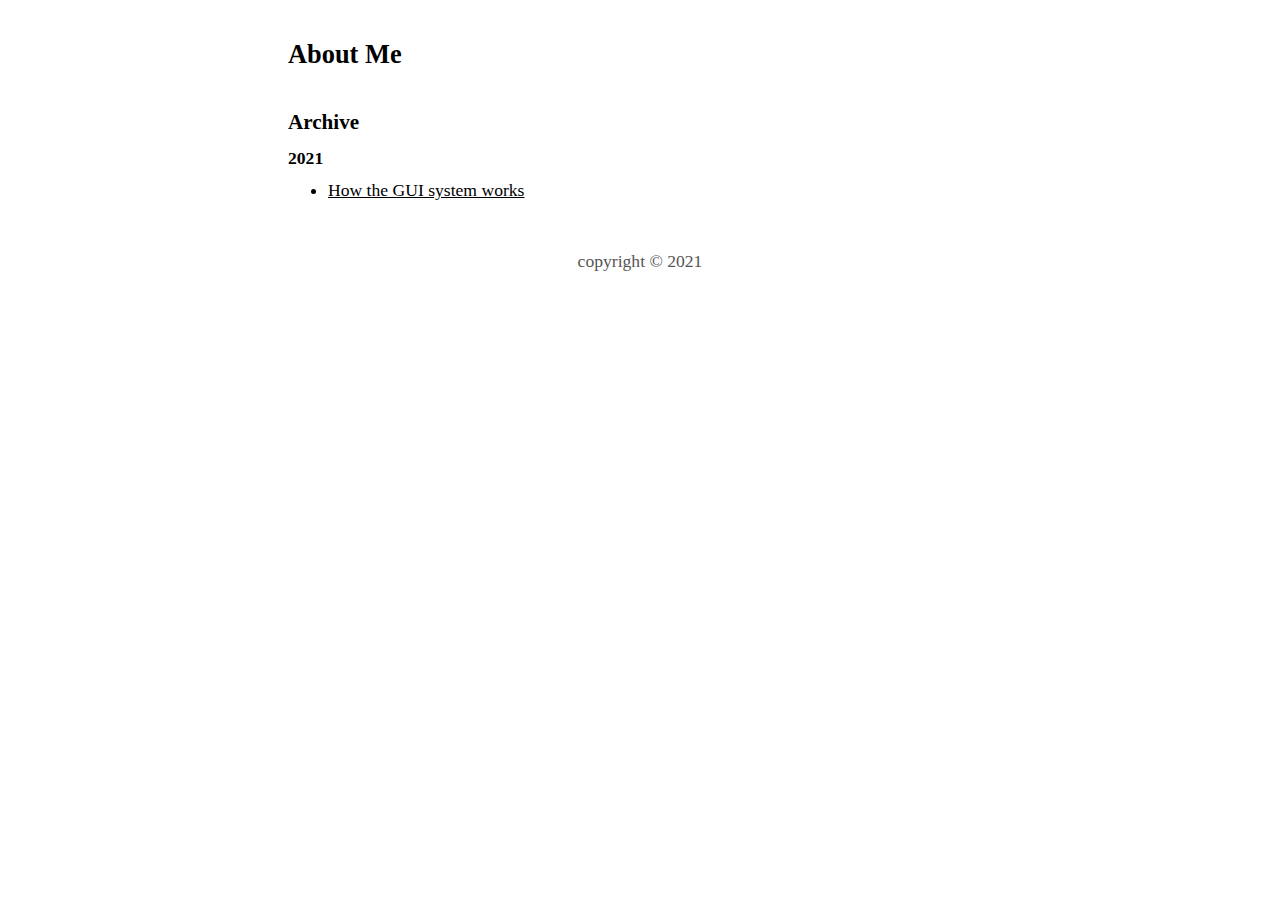
==== index.html @ 5024306c "Deploy ca9c0b1a46d1843e40c194f7acdb5e80476e7cfb" ====
<!DOCTYPE html>
<html>
  <head>
    <meta charset="utf-8" />
    <link rel="canonical" href="/" />
    <title>About Me</title>
    <link rel="stylesheet" href="/style.css" />
    <link rel="icon" type="image/svg+xml" href="/icon.svg"/>
    <link rel="icon" type="image/png" href="/icon.png"/>
  </head>
  <body>
    <article>
<!-- autogenerated from markup/main.c -->
<header>
  <div class="block block--title">
    <p>About Me</p>
  </div>
</header>
<h2><a class="heading__link" id="archive" href="#archive">Archive</a></h2>
<h3><a class="heading__link" id="2021" href="#2021">2021</a></h3>
<ul>
  <li>
    <p><a class="link" href="/gui">How the GUI system works</a></p>
  </li>
</ul>
<!-- end autogenerated region -->
    </article>
    <footer>
      <p>copyright © 2021</p>
    </footer>
  </body>
</html>
---- style.css ----
body {
    max-width: 40em;
    margin: 0 auto;
    padding: 0 0.5em;
    font-size: 1.1rem;
    font-family: Iowan Old Style, Apple Garamond, Baskerville, Times New Roman, Droid Serif, Times, Source Serif Pro, serif, Apple Color Emoji, Segoe UI Emoji, Segoe UI Symbol;
    background-color: #FFF;

    overflow-x: hidden;
}

header {
    margin: 2em 0;
}

footer {
    text-align: center;
    color: #555;

    padding: 1.5em 0;
}

.block--breadcrumbs > p {
    margin: 0;
}

.block--title {
    display: flex;
    justify-content: space-between;
    align-items: center;
    flex-wrap: wrap;
    margin-bottom: 0.3em;
}

.block--title > p {
    font-size: 150%;
    font-weight: bold;

    margin: 0;
    margin-right: 0.3em;
}

.block--published > p {
    margin: 0;
}

img {
    max-width: 100%;
}

code {
    padding: 0.2em;
}

code, .codeblock {
    background-color: #111;
    color: #FFF;
    border-radius: 0.3em;

    font-family: Menlo, Consolas, Monaco, Liberation Mono, Lucida Console, monospace;
    font-size: 70%;
}

.codeblock {
    margin: 0.6rem -1rem;
    padding: 0;
    display: flex;
    flex-direction: row;
    overflow-x: auto;
}

.codeblock__linenumbers {
    margin: 0;
    text-align: right;
    color: #999;
    padding: 0.5rem 0.5rem;
    padding-left: 1rem;
    background-color: #222;
}

.codeblock__content {
    padding: 0.5rem 0.5rem;
    padding-left: 0.15rem;
    padding-right: 1rem;
    flex-grow: 1;
    margin: 0;
}

h2 {
    font-size: 120%;
    margin-top: 1em;
    margin-bottom: 0.6em;
}

h3 {
    font-size: 100%;
    margin-top: 0.6em;
    margin-bottom: 0.3em;
}

.heading__link {
    text-decoration: none;
}

p {
    margin: 0.5em 0;
    line-height: 1.5em;
}

ol, ul {
    margin: 0.2em 0;
}

a {
    color: #000;
    transiiton: opacity 0.08s linear;
}

a:hover {
    color: #22D;
}

figure {
    margin: 0;
}

figcaption {
    text-align: center;
}

sup, sub {
    font-size: 70%;
}
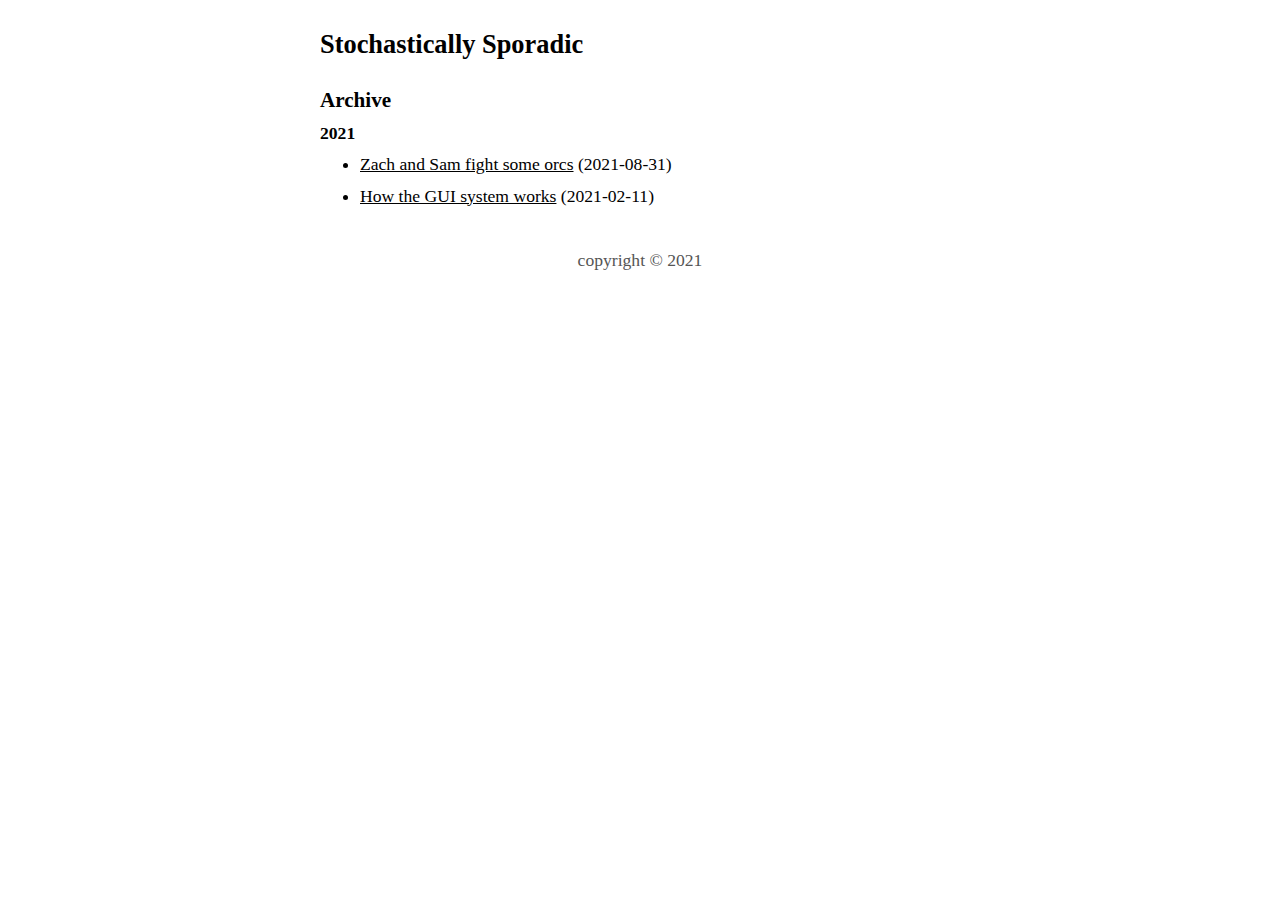
==== commit c2f57aa5: "Deploy bed303757e7081c6a7058aa4c849cc8cbf423632" ====
--- a/index.html
+++ b/index.html
@@ -3,7 +3,7 @@
   <head>
     <meta charset="utf-8" />
     <link rel="canonical" href="/" />
-    <title>About Me</title>
+    <title>Stochastically Sporadic</title>
     <link rel="stylesheet" href="/style.css" />
     <link rel="icon" type="image/svg+xml" href="/icon.svg"/>
     <link rel="icon" type="image/png" href="/icon.png"/>
@@ -13,14 +13,17 @@
 <!-- autogenerated from markup/main.c -->
 <header>
   <div class="block block--title">
-    <p>About Me</p>
+    <p>Stochastically Sporadic</p>
   </div>
 </header>
 <h2><a class="heading__link" id="archive" href="#archive">Archive</a></h2>
 <h3><a class="heading__link" id="2021" href="#2021">2021</a></h3>
 <ul>
   <li>
-    <p><a class="link" href="/gui">How the GUI system works</a></p>
+    <p><a class="link" href="/orcs">Zach and Sam fight some orcs</a> (2021-08-31)</p>
+  </li>
+  <li>
+    <p><a class="link" href="/gui">How the GUI system works</a> (2021-02-11)</p>
   </li>
 </ul>
 <!-- end autogenerated region -->
--- a/style.css
+++ b/style.css
@@ -1,23 +1,30 @@
 body {
-    max-width: 40em;
+    max-width: 40rem;
     margin: 0 auto;
-    padding: 0 0.5em;
+    padding: 0 0.5rem;
     font-size: 1.1rem;
-    font-family: Iowan Old Style, Apple Garamond, Baskerville, Times New Roman, Droid Serif, Times, Source Serif Pro, serif, Apple Color Emoji, Segoe UI Emoji, Segoe UI Symbol;
+    font-family: Georgia, "Times New Roman", serif;
     background-color: #FFF;
 
     overflow-x: hidden;
 }
 
 header {
-    margin: 2em 0;
+    margin: 2rem 0;
 }
 
 footer {
     text-align: center;
     color: #555;
 
-    padding: 1.5em 0;
+    padding: 1.5rem 0;
+}
+
+blockquote {
+    margin: 0;
+    padding: 0 0.6em;
+    border-left: 0.2em solid #DDD;
+    background-color: rgba(0, 0, 0, 2%);
 }
 
 .block--breadcrumbs > p {
@@ -29,7 +36,7 @@
     justify-content: space-between;
     align-items: center;
     flex-wrap: wrap;
-    margin-bottom: 0.3em;
+    margin-bottom: 0.3rem;
 }
 
 .block--title > p {
@@ -37,65 +44,32 @@
     font-weight: bold;
 
     margin: 0;
-    margin-right: 0.3em;
+    margin-right: 0.3rem;
 }
 
 .block--published > p {
     margin: 0;
 }
 
-img {
-    max-width: 100%;
+.block--break {
+    margin: 0 0.5em;
+    border-bottom: 0.05em solid #888;
 }
 
-code {
-    padding: 0.2em;
-}
-
-code, .codeblock {
-    background-color: #111;
-    color: #FFF;
-    border-radius: 0.3em;
-
-    font-family: Menlo, Consolas, Monaco, Liberation Mono, Lucida Console, monospace;
-    font-size: 70%;
-}
-
-.codeblock {
-    margin: 0.6rem -1rem;
-    padding: 0;
-    display: flex;
-    flex-direction: row;
-    overflow-x: auto;
-}
-
-.codeblock__linenumbers {
-    margin: 0;
-    text-align: right;
-    color: #999;
-    padding: 0.5rem 0.5rem;
-    padding-left: 1rem;
-    background-color: #222;
-}
-
-.codeblock__content {
-    padding: 0.5rem 0.5rem;
-    padding-left: 0.15rem;
-    padding-right: 1rem;
-    flex-grow: 1;
-    margin: 0;
+img {
+    width: 100%;
 }
 
 h2 {
     font-size: 120%;
-    margin-top: 1em;
-    margin-bottom: 0.6em;
+    margin-top: 1rem;
+    margin-bottom: 0.6rem;
 }
 
 h3 {
     font-size: 100%;
-    margin-top: 0.6em;
-    margin-bottom: 0.3em;
+    margin-top: 0.6rem;
+    margin-bottom: 0.3rem;
 }
 
 .heading__link {
@@ -103,12 +77,13 @@
 }
 
 p {
-    margin: 0.5em 0;
-    line-height: 1.5em;
+    margin: 0.5rem 0;
+    line-height: 1.5rem;
+    font-size: 1.1rem;
 }
 
 ol, ul {
-    margin: 0.2em 0;
+    margin: 0.2rem 0;
 }
 
 a {
@@ -131,3 +106,36 @@
 sup, sub {
     font-size: 70%;
 }
+
+code {
+    padding: 0.2rem;
+}
+
+code, .codeblock {
+    font-family: Menlo, Consolas, Monaco, Liberation Mono, Lucida Console, monospace;
+    font-size: 0.8rem;
+
+    background-color: #FAFAFA;
+    color: #111;
+    border-radius: 0.3rem;
+    border: 0.15em solid #DDD;
+}
+
+.codeblock {
+    margin: 0.5rem -0.5rem;
+    padding: 0.5rem;
+
+    overflow-x: auto;
+}
+
+.hl__keyword {
+    color: #22A;
+}
+
+.hl__comment {
+    color: #822;
+}
+
+.hl__type {
+    color: #282;
+}
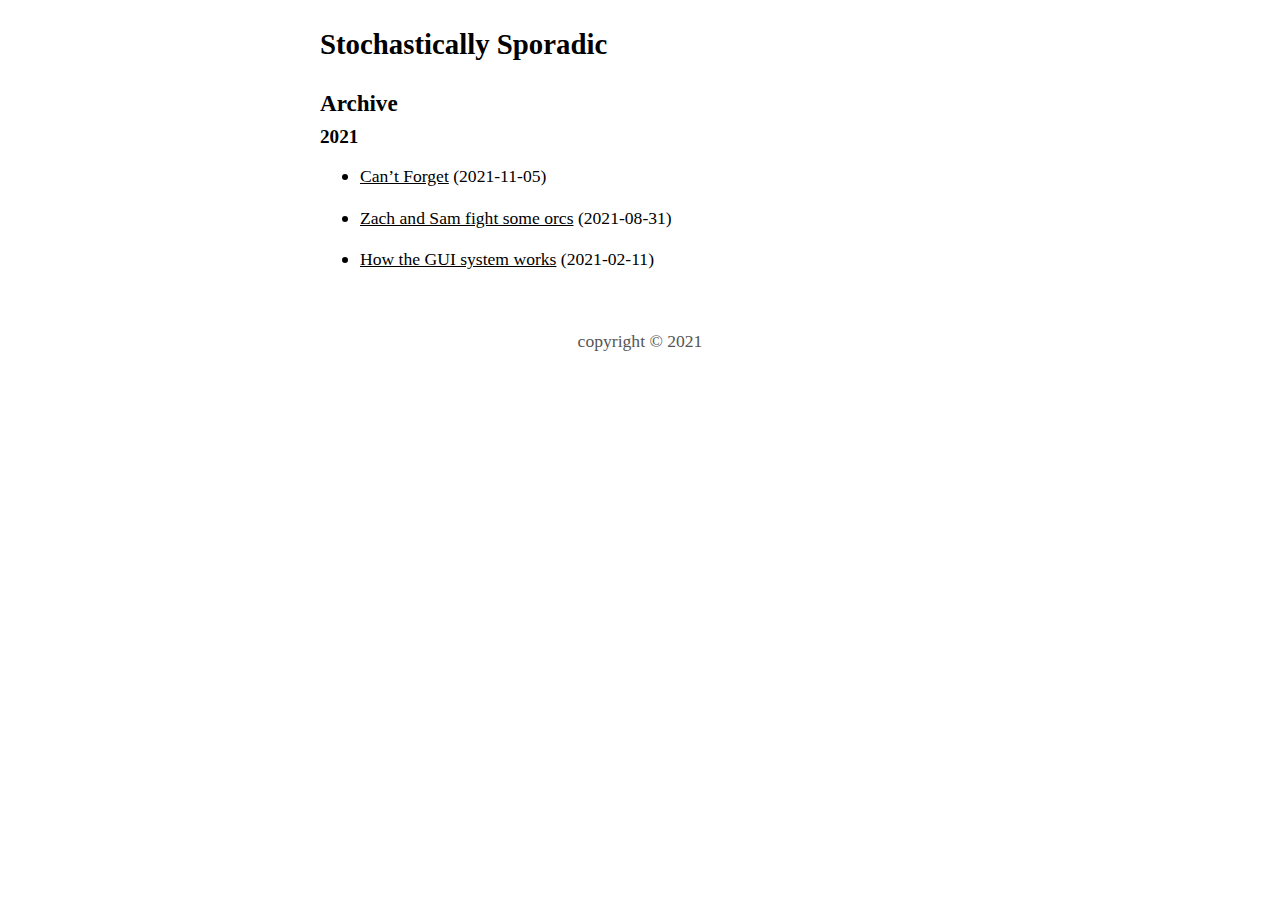
==== commit 2cf164ec: "Deploy fc75383b8dfdb07c7117d789c091d6ba05bc33bb" ====
--- a/index.html
+++ b/index.html
@@ -20,6 +20,9 @@
 <h3><a class="heading__link" id="2021" href="#2021">2021</a></h3>
 <ul>
   <li>
+    <p><a class="link" href="/memory">Can’t Forget</a> (2021-11-05)</p>
+  </li>
+  <li>
     <p><a class="link" href="/orcs">Zach and Sam fight some orcs</a> (2021-08-31)</p>
   </li>
   <li>
--- a/style.css
+++ b/style.css
@@ -2,8 +2,8 @@
     max-width: 40rem;
     margin: 0 auto;
     padding: 0 0.5rem;
-    font-size: 1.1rem;
-    font-family: Georgia, "Times New Roman", serif;
+    font-size: 1.2rem;
+    font-family: serif;
     background-color: #FFF;
 
     overflow-x: hidden;
@@ -77,8 +77,8 @@
 }
 
 p {
-    margin: 0.5rem 0;
-    line-height: 1.5rem;
+    margin: 1rem 0;
+    line-height: 1.6rem;
     font-size: 1.1rem;
 }
 
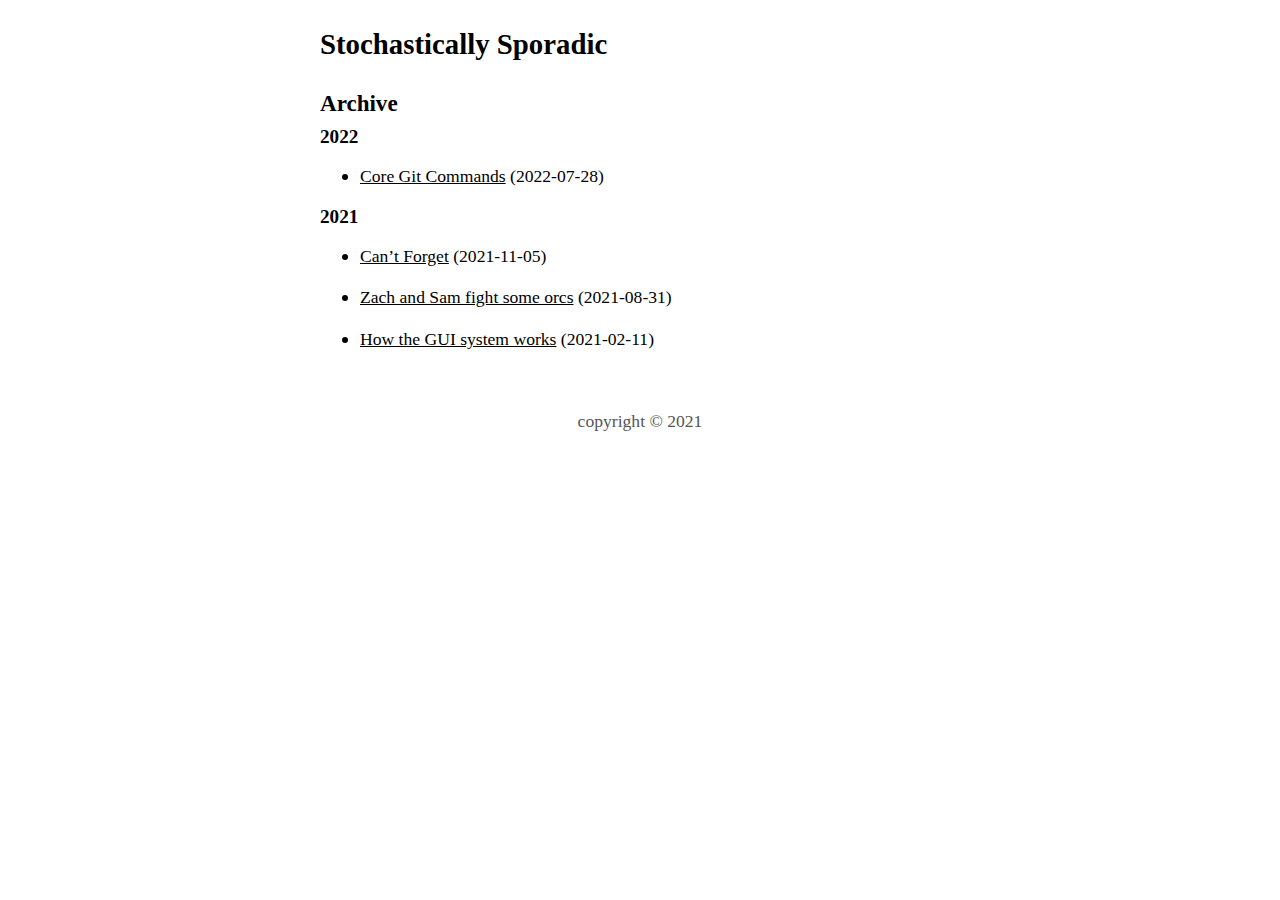
==== commit 87cf9696: "Deploy 46c625ea62aa0715a15b8dae612a69ad88e36061" ====
--- a/index.html
+++ b/index.html
@@ -17,6 +17,12 @@
   </div>
 </header>
 <h2><a class="heading__link" id="archive" href="#archive">Archive</a></h2>
+<h3><a class="heading__link" id="2022" href="#2022">2022</a></h3>
+<ul>
+  <li>
+    <p><a class="link" href="/git">Core Git Commands</a> (2022-07-28)</p>
+  </li>
+</ul>
 <h3><a class="heading__link" id="2021" href="#2021">2021</a></h3>
 <ul>
   <li>
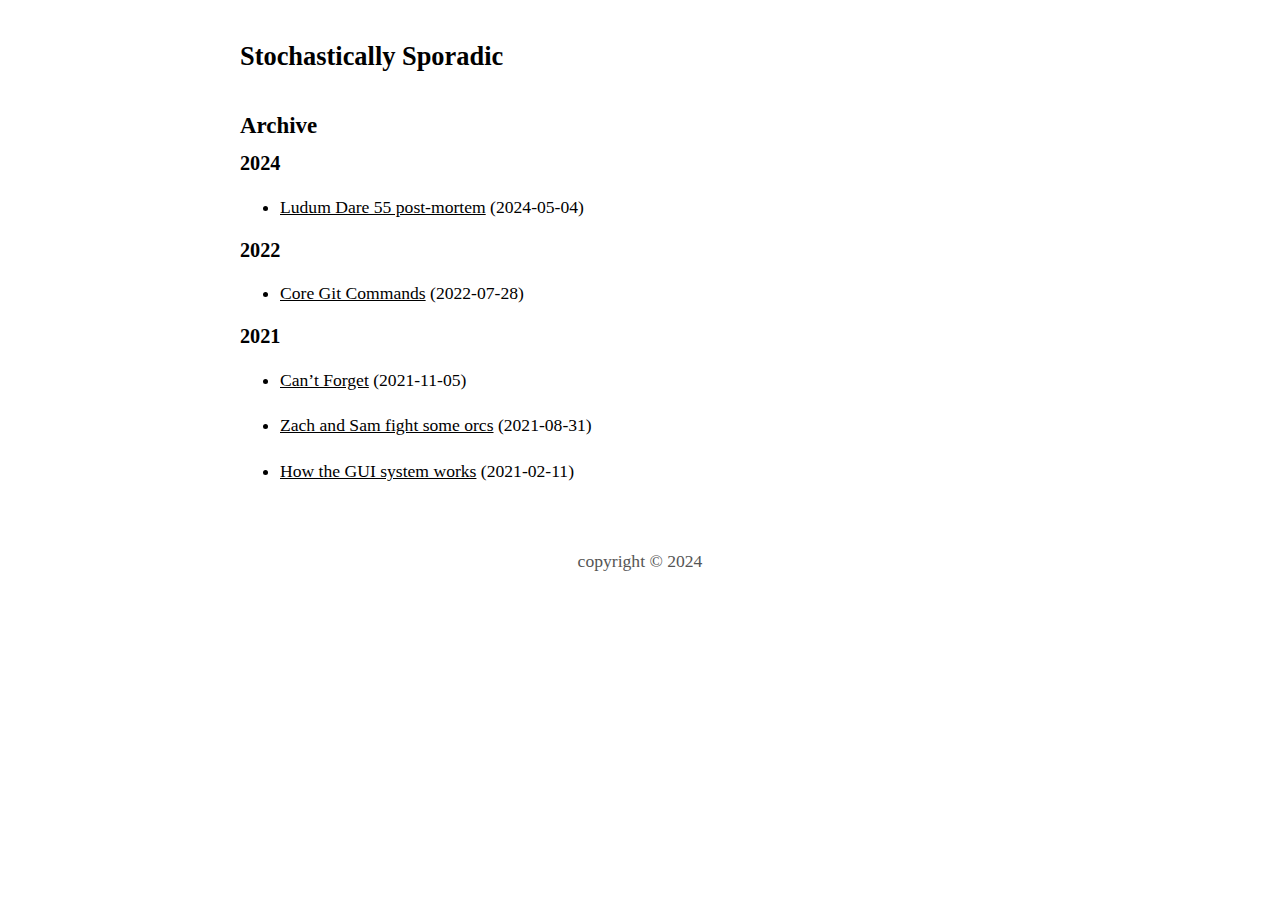
==== commit f5fc3b44: "Deploy a98d35ca0041591e7cbb32a45450a85fc190cc61" ====
--- a/index.html
+++ b/index.html
@@ -10,13 +10,19 @@
   </head>
   <body>
     <article>
-<!-- autogenerated from markup/main.c -->
+<!-- compiled by markup/main.c -->
 <header>
   <div class="block block--title">
     <p>Stochastically Sporadic</p>
   </div>
 </header>
 <h2><a class="heading__link" id="archive" href="#archive">Archive</a></h2>
+<h3><a class="heading__link" id="2024" href="#2024">2024</a></h3>
+<ul>
+  <li>
+    <p><a class="link" href="/ld55">Ludum Dare 55 post-mortem</a> (2024-05-04)</p>
+  </li>
+</ul>
 <h3><a class="heading__link" id="2022" href="#2022">2022</a></h3>
 <ul>
   <li>
@@ -35,10 +41,10 @@
     <p><a class="link" href="/gui">How the GUI system works</a> (2021-02-11)</p>
   </li>
 </ul>
-<!-- end autogenerated region -->
+<!-- end compiled region -->
     </article>
     <footer>
-      <p>copyright © 2021</p>
+      <p>copyright © 2024</p>
     </footer>
   </body>
 </html>
--- a/style.css
+++ b/style.css
@@ -1,8 +1,8 @@
 body {
-    max-width: 40rem;
+    max-width: 50rem;
     margin: 0 auto;
     padding: 0 0.5rem;
-    font-size: 1.2rem;
+    font-size: 1.1rem;
     font-family: serif;
     background-color: #FFF;
 
@@ -10,21 +10,23 @@
 }
 
 header {
-    margin: 2rem 0;
+    margin: 2em 0;
 }
 
 footer {
     text-align: center;
     color: #555;
 
-    padding: 1.5rem 0;
+    padding: 1.5em 0;
 }
 
 blockquote {
-    margin: 0;
-    padding: 0 0.6em;
+    margin: 0.3em 0;
+    margin-left: 0.8em;
+    padding: 0.1em 0.6em;
     border-left: 0.2em solid #DDD;
-    background-color: rgba(0, 0, 0, 2%);
+    background-color: rgba(0, 0, 0, 4%);
+    color: #333;
 }
 
 .block--breadcrumbs > p {
@@ -36,7 +38,7 @@
     justify-content: space-between;
     align-items: center;
     flex-wrap: wrap;
-    margin-bottom: 0.3rem;
+    margin-bottom: 0.3em;
 }
 
 .block--title > p {
@@ -44,7 +46,7 @@
     font-weight: bold;
 
     margin: 0;
-    margin-right: 0.3rem;
+    margin-right: 0.2em;
 }
 
 .block--published > p {
@@ -61,12 +63,18 @@
 }
 
 h2 {
-    font-size: 120%;
-    margin-top: 1rem;
-    margin-bottom: 0.6rem;
+    font-size: 130%;
+    margin-top: 1em;
+    margin-bottom: 0.6em;
 }
 
 h3 {
+    font-size: 115%;
+    margin-top: 0.6rem;
+    margin-bottom: 0.3rem;
+}
+
+h4 {
     font-size: 100%;
     margin-top: 0.6rem;
     margin-bottom: 0.3rem;
@@ -77,13 +85,12 @@
 }
 
 p {
-    margin: 1rem 0;
-    line-height: 1.6rem;
-    font-size: 1.1rem;
+    margin: 1em 0;
+    line-height: 1.6em;
 }
 
 ol, ul {
-    margin: 0.2rem 0;
+    margin: 0.2em 0;
 }
 
 a {
@@ -108,34 +115,39 @@
 }
 
 code {
-    padding: 0.2rem;
+    padding: 0.2em;
 }
 
 code, .codeblock {
     font-family: Menlo, Consolas, Monaco, Liberation Mono, Lucida Console, monospace;
-    font-size: 0.8rem;
+    font-size: 80%;
 
     background-color: #FAFAFA;
     color: #111;
-    border-radius: 0.3rem;
+    border-radius: 0.3em;
     border: 0.15em solid #DDD;
 }
 
 .codeblock {
-    margin: 0.5rem -0.5rem;
-    padding: 0.5rem;
+    margin: 0.5em -0.5em;
+    padding: 0.5em;
 
     overflow-x: auto;
 }
 
 .hl__keyword {
     color: #22A;
+    font-weight: bold;
 }
 
 .hl__comment {
     color: #822;
 }
 
+.hl__string {
+    color: #28A;
+}
+
 .hl__type {
     color: #282;
 }
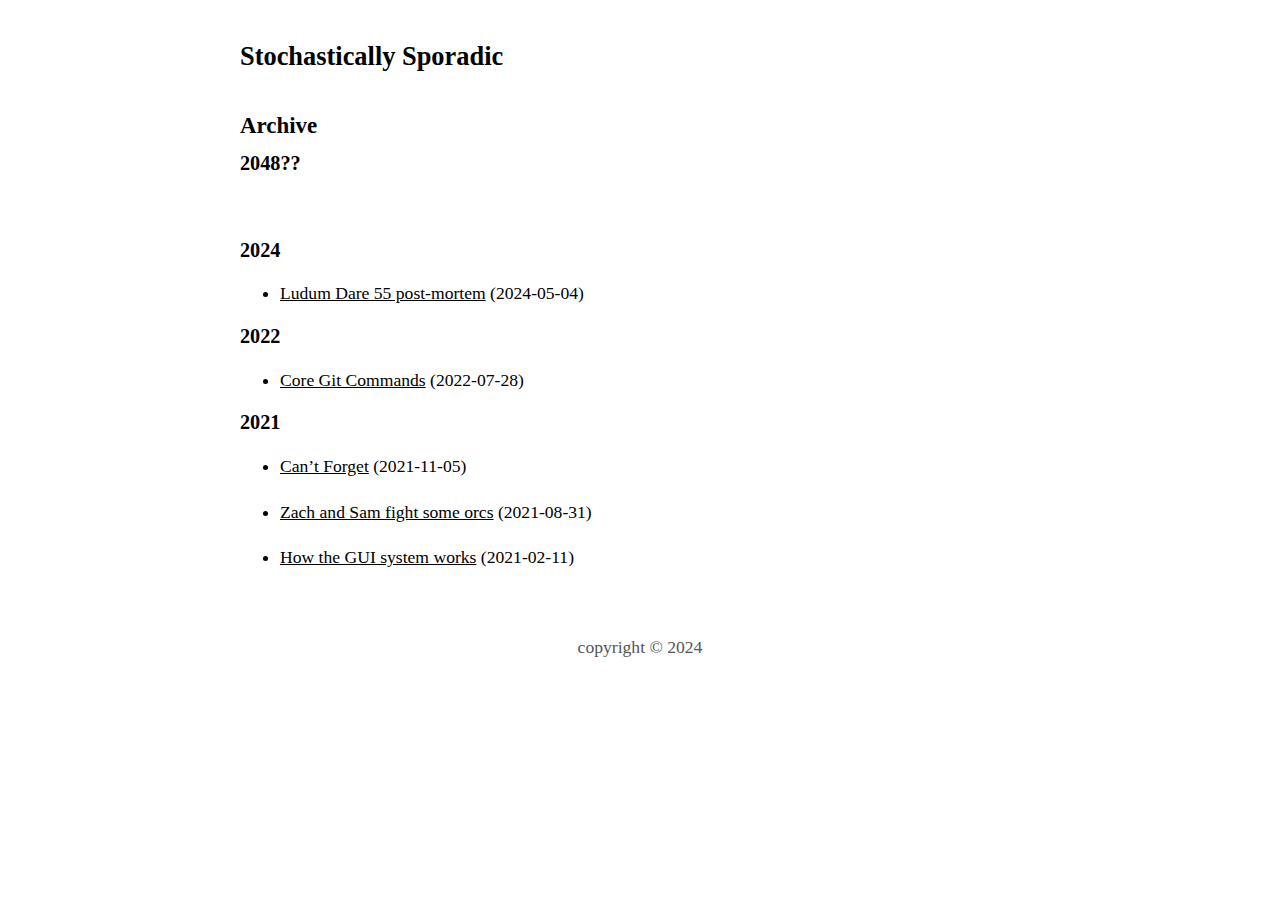
==== commit 0ae216cf: "Deploy c4c4d60e13a3297600b828ed36fec595c6decede" ====
--- a/index.html
+++ b/index.html
@@ -17,6 +17,8 @@
   </div>
 </header>
 <h2><a class="heading__link" id="archive" href="#archive">Archive</a></h2>
+<h3><a class="heading__link" id="2048" href="#2048">2048??</a></h3>
+<p><br></p>
 <h3><a class="heading__link" id="2024" href="#2024">2024</a></h3>
 <ul>
   <li>
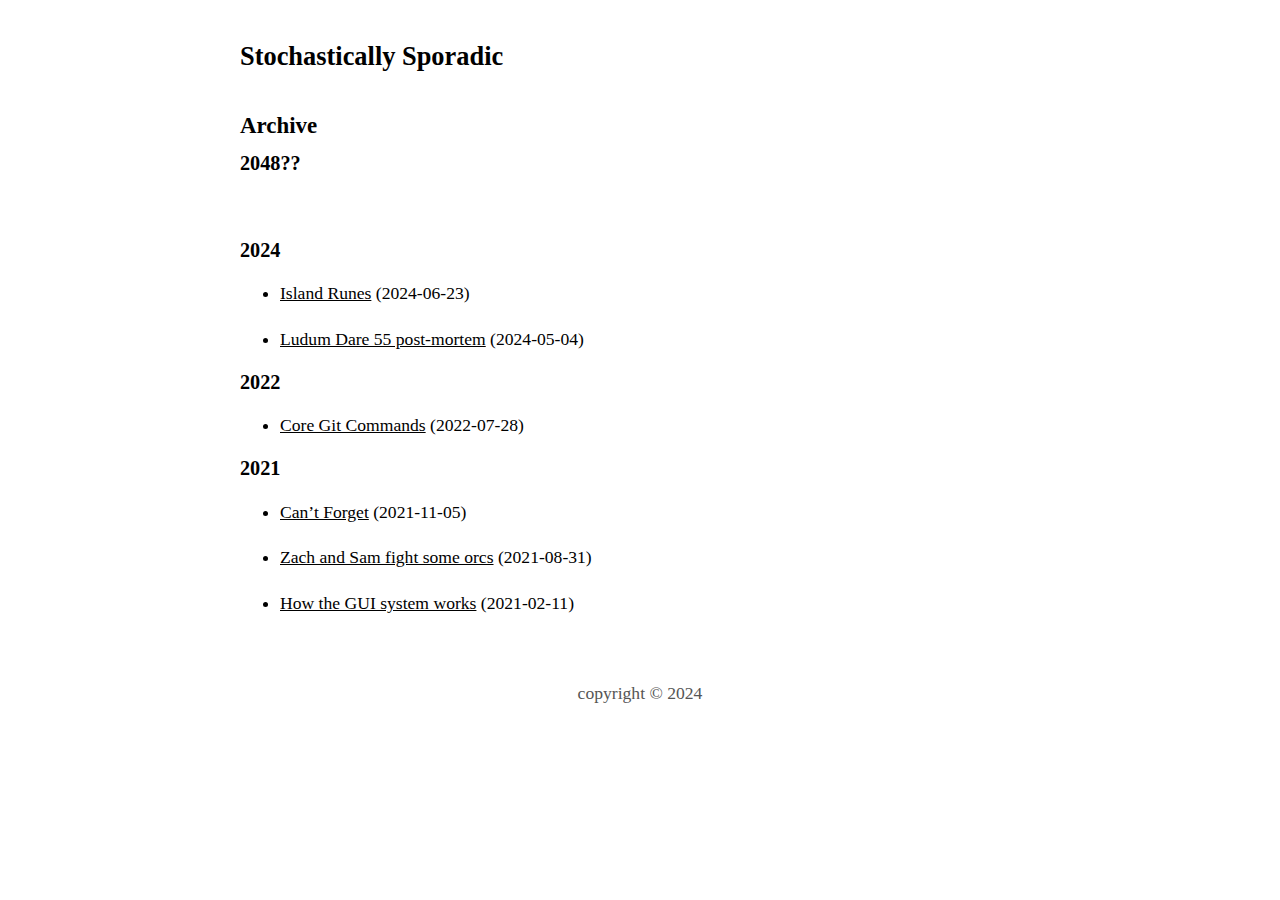
==== commit fe0673dc: "Deploy dc5f899e95d43b40273f2bbce74e692848541a8b" ====
--- a/index.html
+++ b/index.html
@@ -21,6 +21,9 @@
 <p><br></p>
 <h3><a class="heading__link" id="2024" href="#2024">2024</a></h3>
 <ul>
+  <li>
+    <p><a class="link" href="/island-runes">Island Runes</a> (2024-06-23)</p>
+  </li>
   <li>
     <p><a class="link" href="/ld55">Ludum Dare 55 post-mortem</a> (2024-05-04)</p>
   </li>
--- a/style.css
+++ b/style.css
@@ -114,11 +114,11 @@
     font-size: 70%;
 }
 
-code {
+code, kbd {
     padding: 0.2em;
 }
 
-code, .codeblock {
+code, kbd, .codeblock {
     font-family: Menlo, Consolas, Monaco, Liberation Mono, Lucida Console, monospace;
     font-size: 80%;
 
@@ -128,11 +128,17 @@
     border: 0.15em solid #DDD;
 }
 
+kbd {
+    border-bottom: 0.3em solid #DDD;
+}
+
 .codeblock {
     margin: 0.5em -0.5em;
     padding: 0.5em;
 
     overflow-x: auto;
+
+    tab-size: 4;
 }
 
 .hl__keyword {
@@ -145,9 +151,17 @@
 }
 
 .hl__string {
-    color: #28A;
+    color: #284;
+}
+
+.hl__number {
+    color: #24A;
 }
 
 .hl__type {
-    color: #282;
+    color: #A22;
 }
+
+.hl__constant {
+    color: #940;
+}
